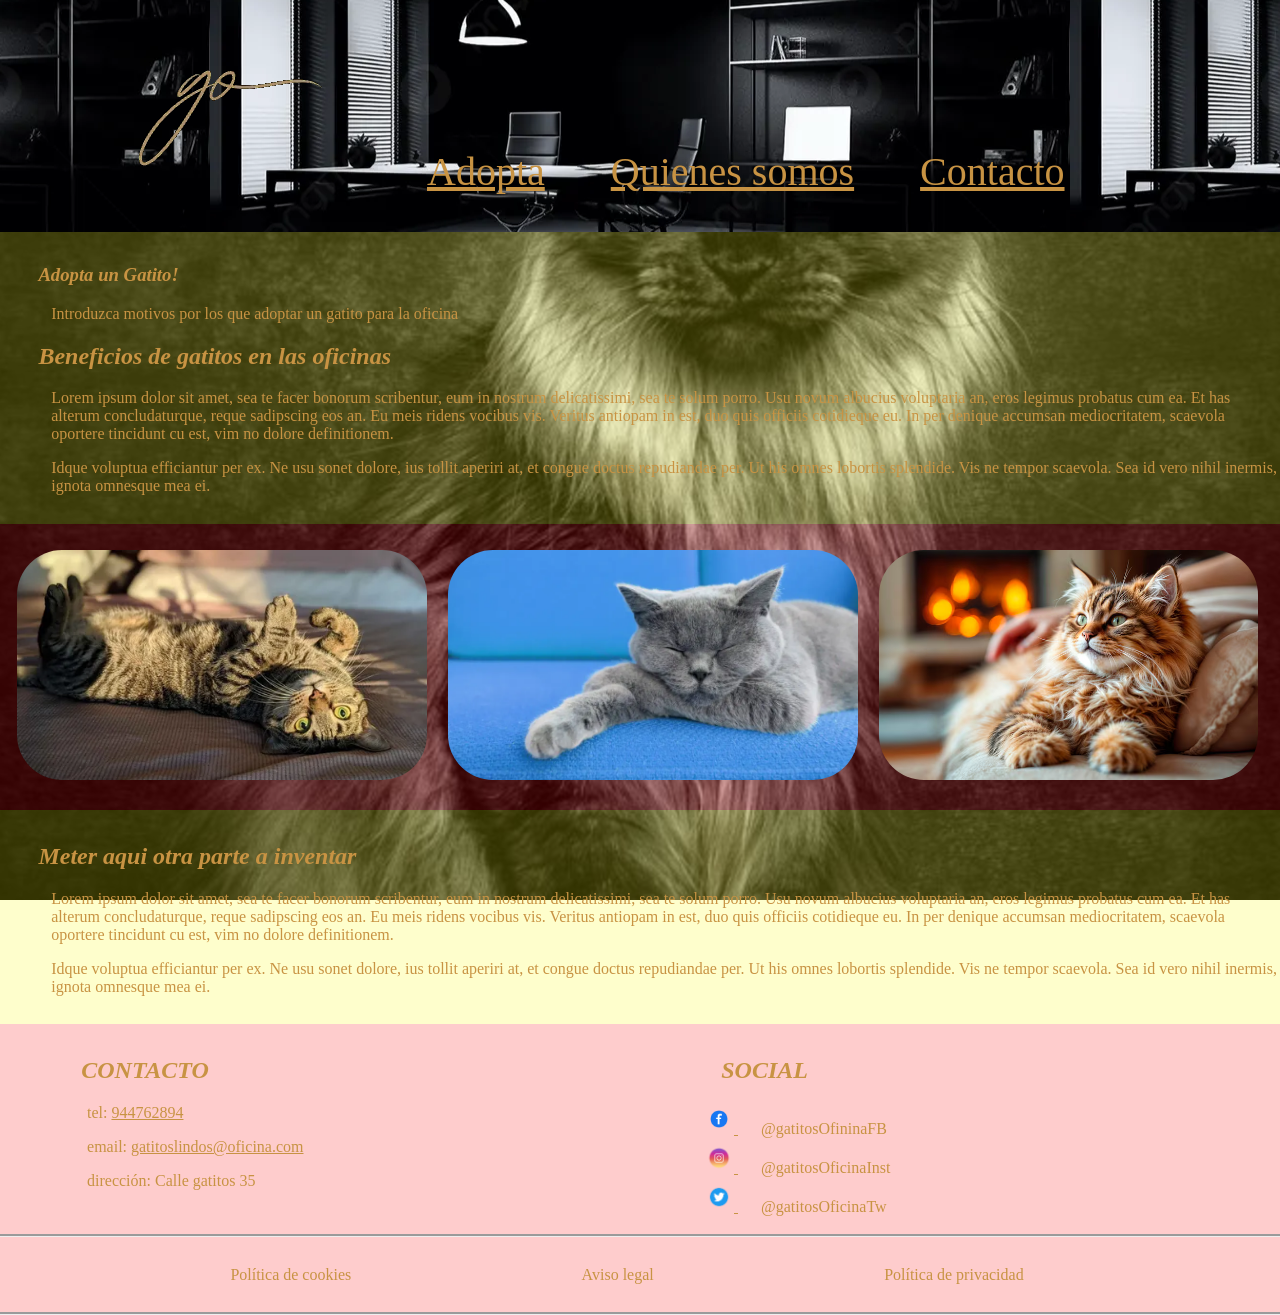
==== index.html @ aa3d1a03 "Add files via upload" ====
<!DOCTYPE html>
<html lang="en">

<head>
    <meta charset="UTF-8">
    <meta name="viewport" content="width=device-width, initial-scale=1.0">
    <link rel="stylesheet" href="css/style.css">
    <link rel="icon" type="image/x-icon" href="/assets/img/cat-paw-icon-svg-download-png-11572087.webp">
    <title>OfficeCats</title>
</head>

<body class="gridBase">
    <header class="header">
        <!--Metemos un nombre (titulo de página) y debajo un nav con el home y los enlaces al form y un contacto o quienes somos-->
        <nav>
            <ul>
                <li><a href="/index.html"><img class="Logo" src="/assets/img/go_logo_m.webp" alt="Logo"></a></li>
                <li class="nav-li"><a href="/adopta.html">Adopta</a></li>
                <li class="nav-li"><a href="/about.html">Quienes somos</a></li>
                <li class="nav-li"><a href="/contact.html">Contacto</a></li>
                <li class="nav-button">
                    <input class="nav-check" id="nav-checkbox" type="checkbox">
                    <label for="nav-checkbox"><img class="nav-img" src="assets/img/menu-bar.webp" alt=""></label>
                    <div class="dropdown-content">
                    <ul class="dropdownList">
                        <li><a class="dropdown-a" href="/adopta.html">Adopta</a></li>
                        <li><a class="dropdown-a" href="/about.html">Quienes somos</a></li>
                        <li><a class="dropdown-a" href="/contact.html">Contacto</a></li>
                    </ul>
                </div>
                </li>
            </ul>
            
        </nav>
    </header>
    <main>

        <article>
            <section class="sectionB">
                <h1>Adopta un Gatito!</h1>
                <p>Introduzca motivos por los que adoptar un gatito para la oficina</p>
                <h2>Beneficios de gatitos en las oficinas</h2>
                <p>Lorem ipsum dolor sit amet, sea te facer bonorum scribentur, eum in nostrum delicatissimi, sea te
                    solum porro. Usu novum albucius voluptaria an, eros legimus probatus cum ea. Et has alterum
                    concludaturque, reque sadipscing eos an. Eu meis ridens vocibus vis. Veritus antiopam in est, duo
                    quis officiis cotidieque eu. In per denique accumsan mediocritatem, scaevola oportere tincidunt cu
                    est, vim no dolore definitionem.</p>
                <p>Idque voluptua efficiantur per ex. Ne usu sonet dolore, ius tollit aperiri at, et congue doctus
                    repudiandae per. Ut his omnes lobortis splendide. Vis ne tempor scaevola. Sea id vero nihil inermis,
                    ignota omnesque mea ei.</p>
            </section>
            <section id="section-images" class="sectionA">
                <img src="/assets/img/guia-cuidados-gato-portada-patitasco.webp" alt="gatito1">
                <img src="/assets/img/gato2.webp" alt="gatito2">
                <img id="imagenPelinMasGrande" src="/assets/img/gato3.png" alt="gatito3">
            </section>
            <section class="sectionB">
                <h2>Meter aqui otra parte a inventar</h2>
                <p>Lorem ipsum dolor sit amet, sea te facer bonorum scribentur, eum in nostrum delicatissimi, sea te
                    solum porro. Usu novum albucius voluptaria an, eros legimus probatus cum ea. Et has alterum
                    concludaturque, reque sadipscing eos an. Eu meis ridens vocibus vis. Veritus antiopam in est, duo
                    quis officiis cotidieque eu. In per denique accumsan mediocritatem, scaevola oportere tincidunt cu
                    est, vim no dolore definitionem.</p>
                <p>Idque voluptua efficiantur per ex. Ne usu sonet dolore, ius tollit aperiri at, et congue doctus
                    repudiandae per. Ut his omnes lobortis splendide. Vis ne tempor scaevola. Sea id vero nihil inermis,
                    ignota omnesque mea ei.</p>
            </section>
        </article>

    </main>
    <footer class="main-footer">
        <!--footer con datos de contacto copyright imagenes de redes sociales telefono email-->
        <section class="foot-section sectionA">
            <div class="foot-div">
                <h2>CONTACTO</h2>
                <p>tel: <a href="tel:+34944762894">944762894</a></p>
                <p>email: <a href="mailto:gatitoslindos@oficina.com">gatitoslindos@oficina.com</a></p>
                <p>dirección: Calle gatitos 35</p>
            </div>
            <div class="foot-div social">
                <h2>SOCIAL</h2>
                    <div class="social-div"><a href=""><img class="icon" src="/assets/img/fb-icon.webp" alt="facebook icon">
                            <p class="social-p">@gatitosOfininaFB</p></a>
                    </div>
                    <div class="social-div"><a href=""><img class="icon" src="/assets/img/inst-icon.png" alt="instagram icon">
                            <p class="social-p">@gatitosOficinaInst</p></a>
                    </div>
                    <div class="social-div"><a href=""><img class="icon" src="/assets/img/twtt-icon.webp" alt="twitter icon">
                            <p class="social-p">@gatitosOficinaTw</p></a></div>
            </div>
        </section>
        <section class="foot-section sectionA terminos-politica">
            <p>Política de cookies</p><p>Aviso legal</p><p>Política de privacidad</p>
        </section>
    </footer>
</body>

</html>
---- css/style.css ----
@import url(/css/variables.css);

.gridBase>header {
    grid-area: header;
}

.gridBase>main {
    grid-area: main;
}

.gridBase>footer {
    grid-area: footer;
}



.gridBase {
    display: grid;
    grid-template-columns: repeat(6, 2fr);
    grid-template-rows: auto 12fr auto;
    grid-template-areas:
        "header header header header header header"
        "main main main main main main"
        "footer footer footer footer footer footer";
    gap: 0px;
    min-height: 100vh;
}



/*#region MainStyles*/

html {
    margin: 0px;
    padding: 0px;
}

body {
    /* display: flex;
    flex-direction: column;*/
    margin: 0px;
    padding: 0px;
    background-image: url('/assets/img/fondo-mainecoon.png');
    background-position: center center;
    background-attachment: fixed;
    /* height: 100vw; */
}

ul {
    margin: 0px;
}

nav ul li {
    display: inline-block;
    padding-top: 3%;
    padding-bottom: 3%;
    font-size: 40px;
    padding-left: 5%;
    list-style: none;
    vertical-align: center;

}

 section {
    padding-top: 1%;
    padding-bottom: 1%;
} 

section img {
    max-width: 32%;
    margin-left: 1.35%;
    margin-top: 1%;
    margin-bottom: 1%;
}

form {
    display: flexbox;
}

h1 {
    font-style: italic;
    padding-left: 3%;
    color: var(--text_color);
}

h2 {
    font-style: italic;
    padding-left: 3%;
    color: var(--text_color);
}

p {
    padding-left: 4%;
    color: var(--text_color);
    vertical-align: center;
}

a {
    color: var(--text_color);
}

a:hover {
    color: burlywood;
}
fieldset{
    display: grid;
    grid-template-columns: 2;
    grid-template-rows: auto;
}
fieldset div {
    display: inline-block;
    width: 100vw;
    padding-left: 5vw;
}

fieldset div input {
    margin-right: 3vw;
    min-width: 12px;
    min-height: 10px;
}

fieldset div select {
    margin-top: 2vw;
    margin-bottom: 2vw;
    margin-right: 10vw;
}

/*#endregion */

/*#region ClassStyles*/

.header {
    background-image: url(../assets/img/officePic.webp);
    background-position: center center;
}

.icon {
    max-width: 30px;
    max-height: 30px;
    margin-left: 0%;
    margin-top: 0px;
    margin-bottom: 0px;
}

.sectionA {
    background-color: rgb(250, 0, 0, 0.2);
}

.sectionB {
    background-color: rgb(250, 250, 0, 0.2);
}

.foot-section {
    min-width: 100%;
    display: inline-flex;
}

.foot-div {
    display: flexbox;
    width: 50%;
    list-style: none;
    padding-left: 5vw;
}

.main-footer {
    bottom: 0px;
    width: 100vw;
}


.button-style {
    display: block;
    width: 100vw;
    padding: 0.5rem;
    margin-top: 1rem;
    max-width: 8vw;
    place-items: right;
}

.button-style:active {
    color: darkorange;
}

.social-div {
    display: block ruby;
}

.social-p {
    margin-top: 5px;
    margin-bottom: 5px;
}

.terminos-politica {
    border-block: groove;
    text-align: center;
}

.terminos-politica p {
    margin-left: 14%;
}



.nav-check {
    display: none;
}

.nav-button {
    display: none;
}

.dropdown-content {
    display: none;
}

.dropdownList {
    display: grid;
    position: inherit;
    /* background-color: rgb(250, 0, 0, 0.2); */
}

.dropdown-a {
    font-size: 26px;
}

.nav-check:checked~.dropdown-content {
    display: grid;
    right: 20%;
}

.nClientes{
    display: none;
}

.inputWidth{
    min-width: 100px;
}


/*#endregion */

/*#region IdStyles*/

#imagenPelinMasGrande {
    width: 29.62%;
}

#Logo {
    font-family: Impact, Haettenschweiler, 'Arial Narrow Bold', sans-serif;
    font-style: italic;
    color: black;
}

#section-images img {
    border-radius: 45px;
}

#clientesTrue:checked~.nClientes{
    display: block;
}


/*#endregion*/



@media (max-width:768px) {
    .nav-li {
        display: none;
    }

    .nav-button {
        display: inline-block;
    }
}

@media (max-width:1118px) {
    .nav-li {
        display: none;
    }

    .nav-button {
        display: block;
        float: inline-end;
    }
}
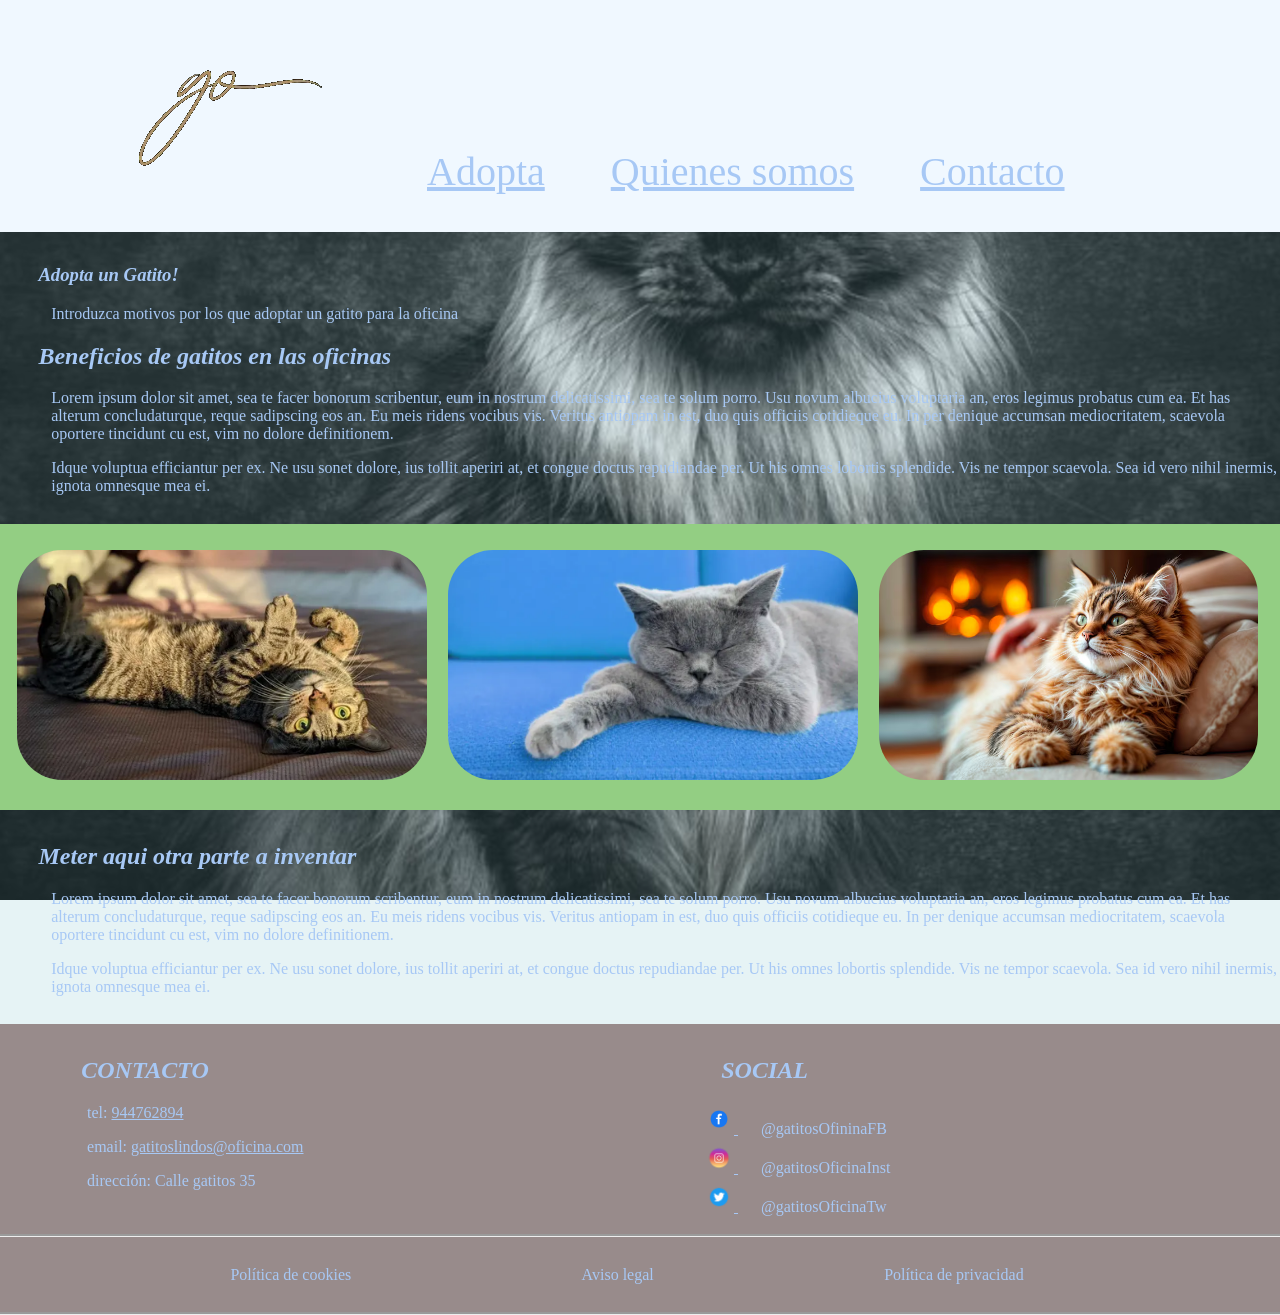
==== commit cf89f2de: "Arreglo de última hora para algunos estilos Apaños para adecentar ya que no he podido sacarle tiempo" ====
--- a/index.html
+++ b/index.html
@@ -70,7 +70,7 @@
     </main>
     <footer class="main-footer">
         <!--footer con datos de contacto copyright imagenes de redes sociales telefono email-->
-        <section class="foot-section sectionA">
+        <section class="foot-section">
             <div class="foot-div">
                 <h2>CONTACTO</h2>
                 <p>tel: <a href="tel:+34944762894">944762894</a></p>
--- a/css/style.css
+++ b/css/style.css
@@ -61,10 +61,10 @@
 
 }
 
- section {
+section {
     padding-top: 1%;
     padding-bottom: 1%;
-} 
+}
 
 section img {
     max-width: 32%;
@@ -102,11 +102,13 @@
 a:hover {
     color: burlywood;
 }
-fieldset{
+
+fieldset {
     display: grid;
     grid-template-columns: 2;
     grid-template-rows: auto;
 }
+
 fieldset div {
     display: inline-block;
     width: 100vw;
@@ -130,7 +132,7 @@
 /*#region ClassStyles*/
 
 .header {
-    background-image: url(../assets/img/officePic.webp);
+    background-color: aliceblue;
     background-position: center center;
 }
 
@@ -143,11 +145,11 @@
 }
 
 .sectionA {
-    background-color: rgb(250, 0, 0, 0.2);
+    background-color: hsl(107, 43%, 66%);
 }
 
 .sectionB {
-    background-color: rgb(250, 250, 0, 0.2);
+    background-color: #83c4cd33;
 }
 
 .foot-section {
@@ -216,7 +218,6 @@
 .dropdownList {
     display: grid;
     position: inherit;
-    /* background-color: rgb(250, 0, 0, 0.2); */
 }
 
 .dropdown-a {
@@ -225,17 +226,31 @@
 
 .nav-check:checked~.dropdown-content {
     display: grid;
+    background-color: aliceblue;
     right: 20%;
 }
 
-.nClientes{
+.nClientes {
     display: none;
 }
 
-.inputWidth{
+.inputWidth {
     min-width: 100px;
 }
 
+.nav-img{
+    max-width: 60px;
+    align-items: center;
+}
+
+.inputText{
+    margin-bottom: 20px;
+    margin-left: 5px;
+}
+
+.foot-section{
+    background-color:rgba(41, 13, 13, 0.48);
+}
 
 /*#endregion */
 
@@ -255,7 +270,7 @@
     border-radius: 45px;
 }
 
-#clientesTrue:checked~.nClientes{
+#clientesTrue:checked~.nClientes {
     display: block;
 }
 
@@ -263,6 +278,25 @@
 /*#endregion*/
 
 
+
+@media (max-width:1118px) {
+    .nav-li {
+        display: none;
+    }
+
+    .nav-button {
+        display: block;
+        float: inline-end;
+    }
+
+    nav ul li {
+        font-size: 30px;
+    }
+
+    .Logo{
+        max-width:  80%;
+    }
+}
 
 @media (max-width:768px) {
     .nav-li {
@@ -272,15 +306,8 @@
     .nav-button {
         display: inline-block;
     }
-}
-
-@media (max-width:1118px) {
-    .nav-li {
-        display: none;
-    }
-
-    .nav-button {
-        display: block;
-        float: inline-end;
+
+    nav ul li {
+        font-size: 16px;
     }
 }
